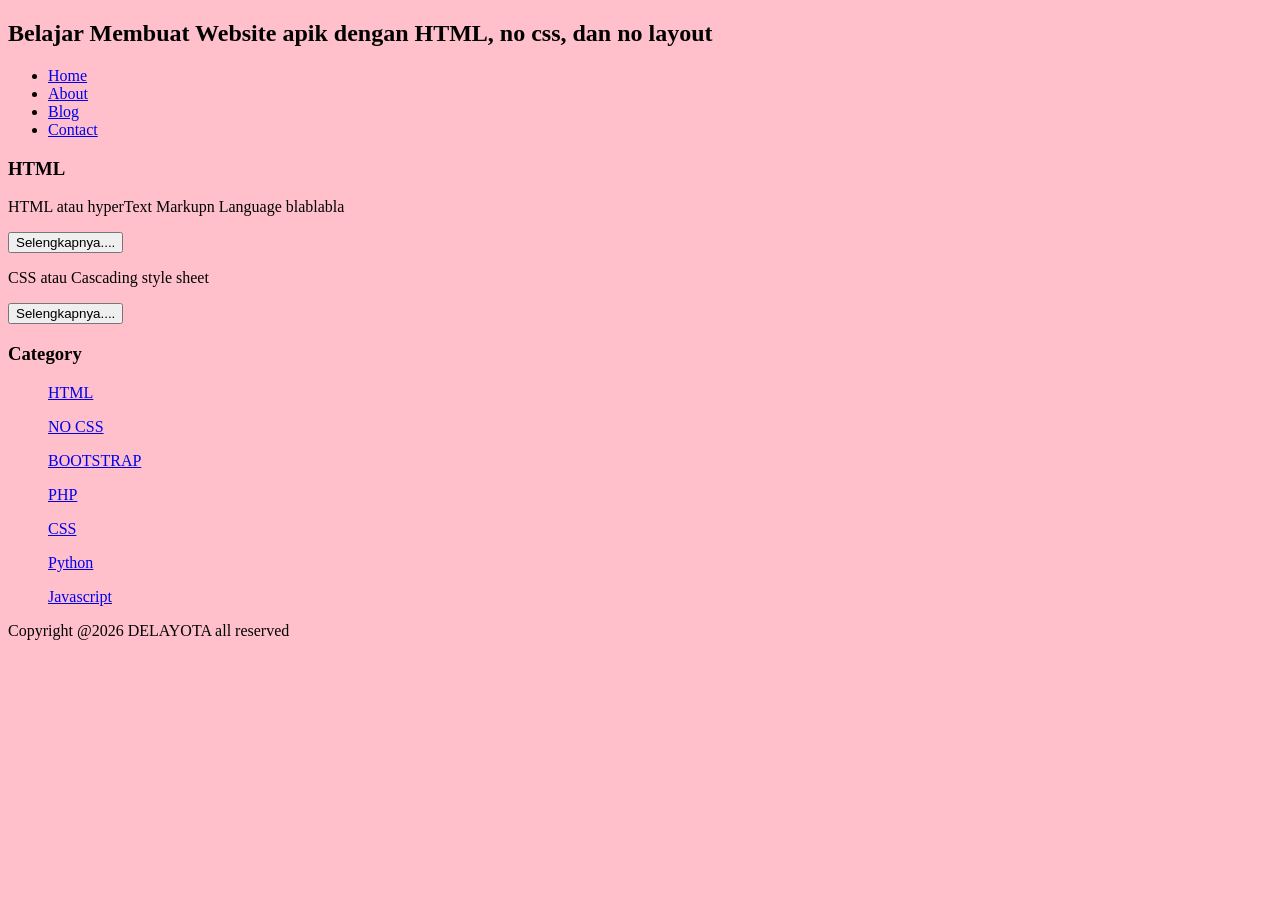
==== index.html @ 5c4d5126 "Add files via upload" ====
<!DOCTYPE HTML>
<html lang="en">
  <head>
     <title>DElayota</title>
     <link rel="stylesheet" href="style.css">
  </head>
  <body>
     <h2>Belajar Membuat Website apik dengan HTML, no css, dan no layout</h2>
       <ul>
         <li><a href="index.html">Home</a></li>
         <li><a href="about.html">About</a></li>
         <li><a href="#">Blog</a></li>
         <li><a href="#">Contact</a></li>
       </ul>
         <h3>HTML</h3>

         <p>HTML atau hyperText Markupn Language blablabla</p>
         <button>Selengkapnya....</button>
         <p>CSS atau Cascading style sheet</p>
         <button>Selengkapnya....</button>


       <h3>Category</h3>
       <ul>
        <p><a href="#" >HTML</a></p>
        <p><a href="#" >NO CSS</a></p>
        <p><a href="#" >BOOTSTRAP</a></p>
        <p><a href="#" >PHP</a></p>
        <p><a href="#" >CSS</a></p>
        <p><a href="#" >Python</a></p>
        <p><a href="#" >Javascript</a></p>
       </ul>
         <p>Copyright @2026 DELAYOTA all reserved</p>
  </body>
</HTML>
---- style.css ----
body
{
    background-color:pink;
}
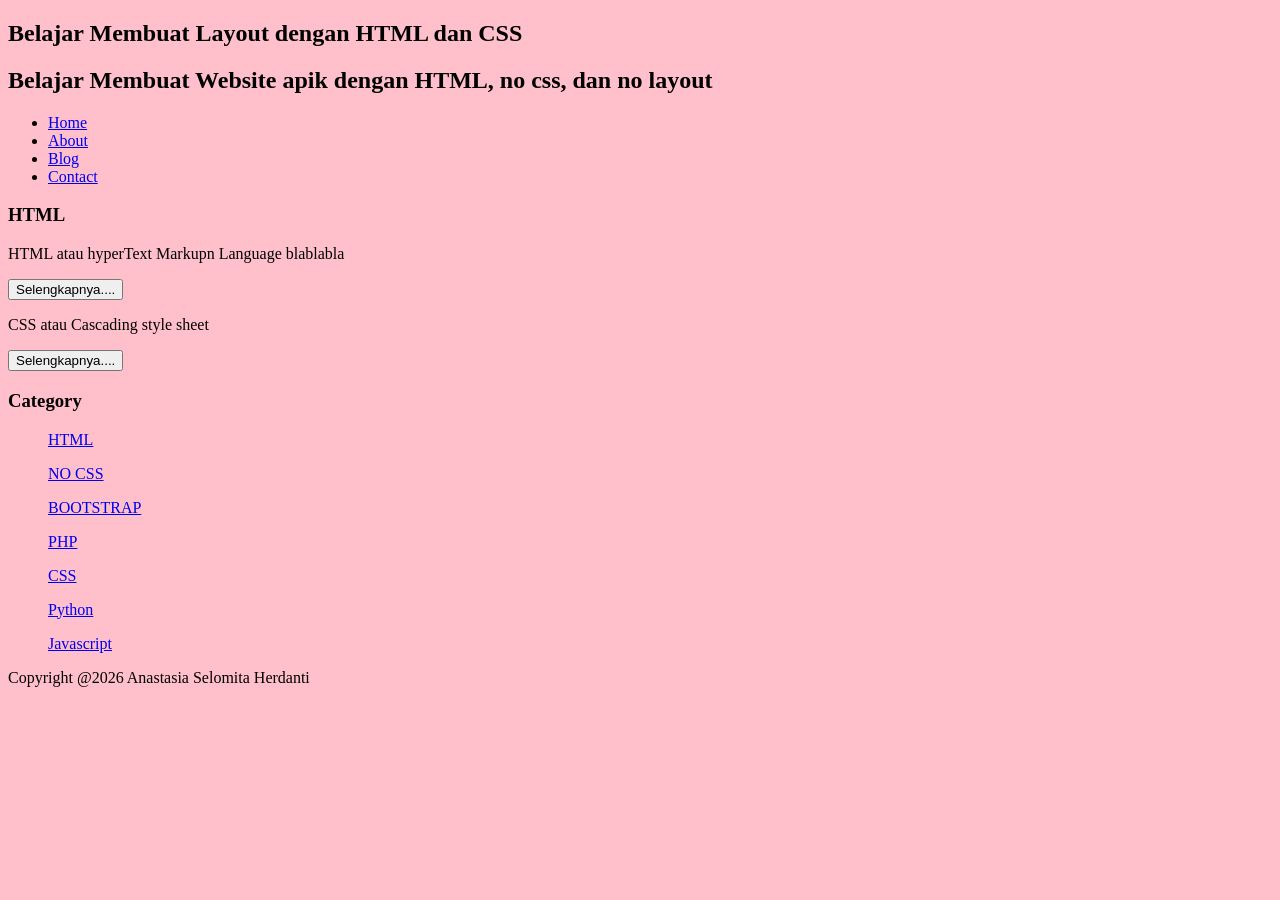
==== commit f9cfa4f5: "Update index.html" ====
--- a/index.html
+++ b/index.html
@@ -5,6 +5,11 @@
      <link rel="stylesheet" href="style.css">
   </head>
   <body>
+    <div class="header">
+      <div class="jarak">
+        <h2>Belajar Membuat Layout dengan HTML dan CSS</h2>
+      </div>
+    </div>
      <h2>Belajar Membuat Website apik dengan HTML, no css, dan no layout</h2>
        <ul>
          <li><a href="index.html">Home</a></li>
@@ -30,6 +35,6 @@
         <p><a href="#" >Python</a></p>
         <p><a href="#" >Javascript</a></p>
        </ul>
-         <p>Copyright @2026 DELAYOTA all reserved</p>
+         <p>Copyright @2026 Anastasia Selomita Herdanti</p>
   </body>
-</HTML>+</HTML>
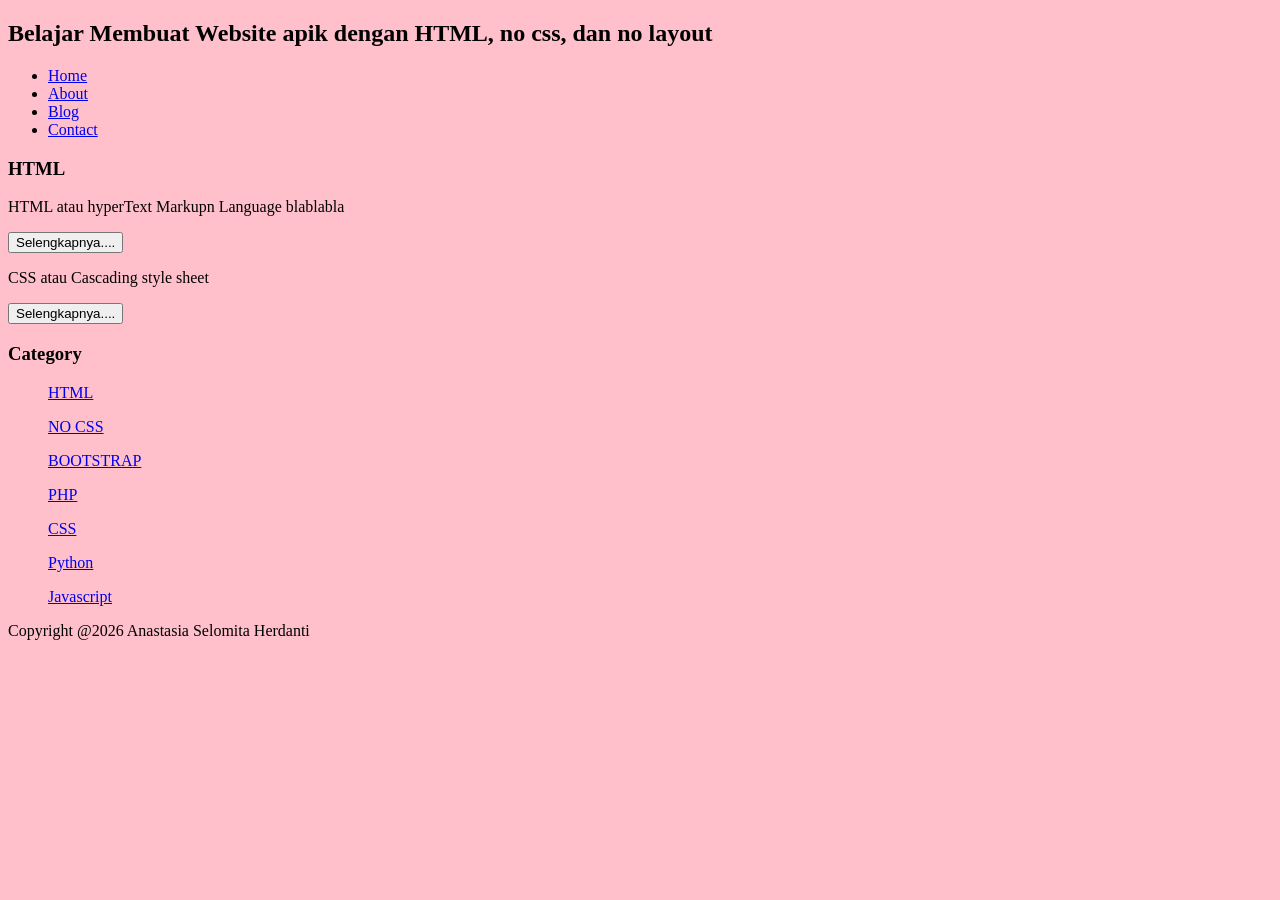
==== commit 00d831ad: "Update index.html" ====
--- a/index.html
+++ b/index.html
@@ -7,7 +7,6 @@
   <body>
     <div class="header">
       <div class="jarak">
-        <h2>Belajar Membuat Layout dengan HTML dan CSS</h2>
       </div>
     </div>
      <h2>Belajar Membuat Website apik dengan HTML, no css, dan no layout</h2>
--- a/style.css
+++ b/style.css
@@ -1,4 +1,36 @@
 body
 {
     background-color:pink;
-}+}
+
+.jarak{
+    padding:0 2pc;
+}
+
+.menu{
+    background-color":#417aa8;
+    height:50px;
+    line-height:50px;
+    position:relative;
+    width:90%;
+    margin:0 auto;
+    padding:0 auto;
+}
+
+.menu ul {
+    list-style:none;
+}
+
+.menu ul li a {
+    float:left;
+    width:70px;
+    display:block;
+    text-align:center;
+    color:#FFF;
+    text-decoration:none;
+}
+
+.menu ul li a:hover {
+    background-color:#4b88bb;
+    display:block;
+}
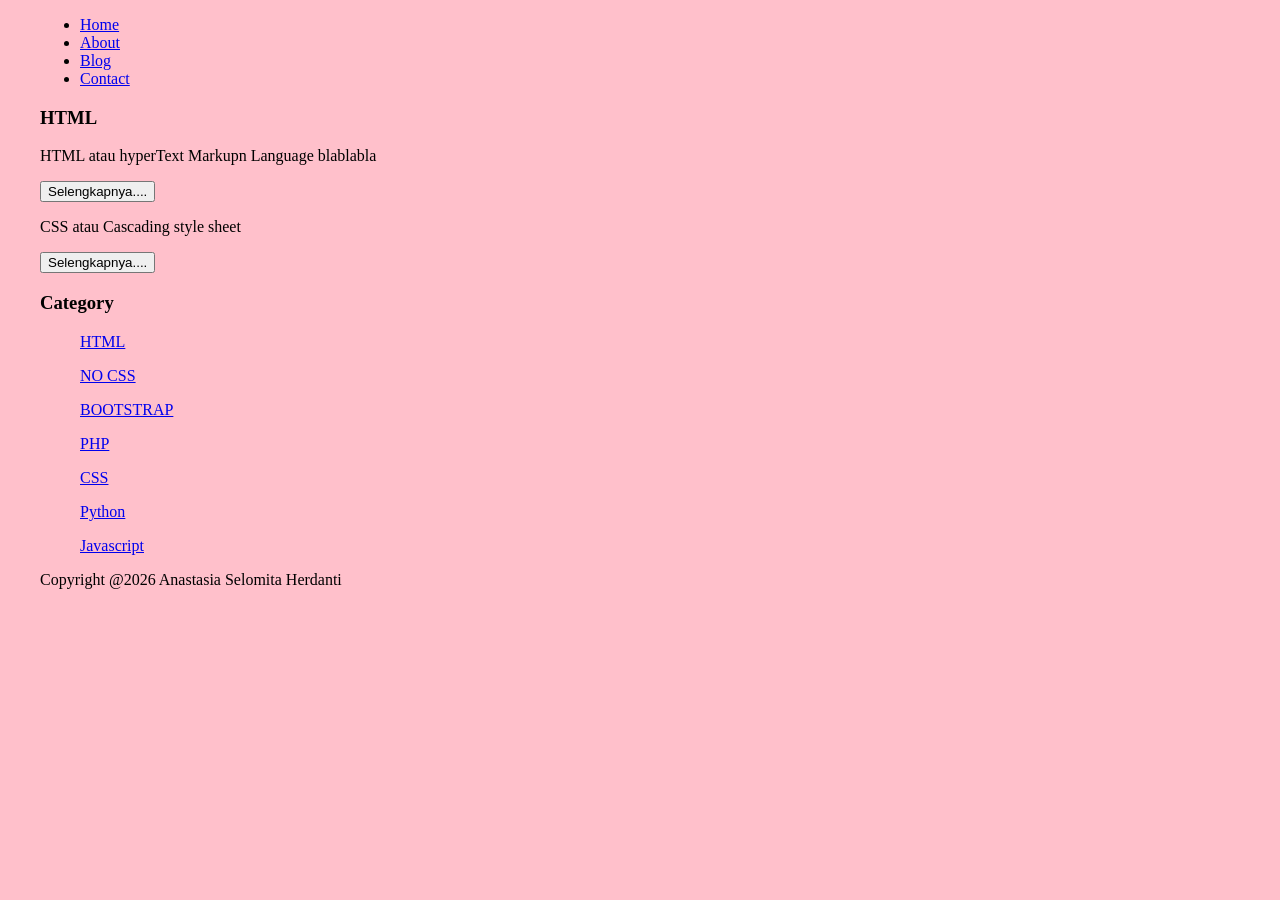
==== commit b23e691a: "Update index.html" ====
--- a/index.html
+++ b/index.html
@@ -6,10 +6,11 @@
   </head>
   <body>
     <div class="header">
-      <div class="jarak">
+      <div class="jarak
+        <h2>Belajar Membuat Website apik dengan HTML, no css, dan no layout</h2>
       </div>
     </div>
-     <h2>Belajar Membuat Website apik dengan HTML, no css, dan no layout</h2>
+  <div class="menu">
        <ul>
          <li><a href="index.html">Home</a></li>
          <li><a href="about.html">About</a></li>
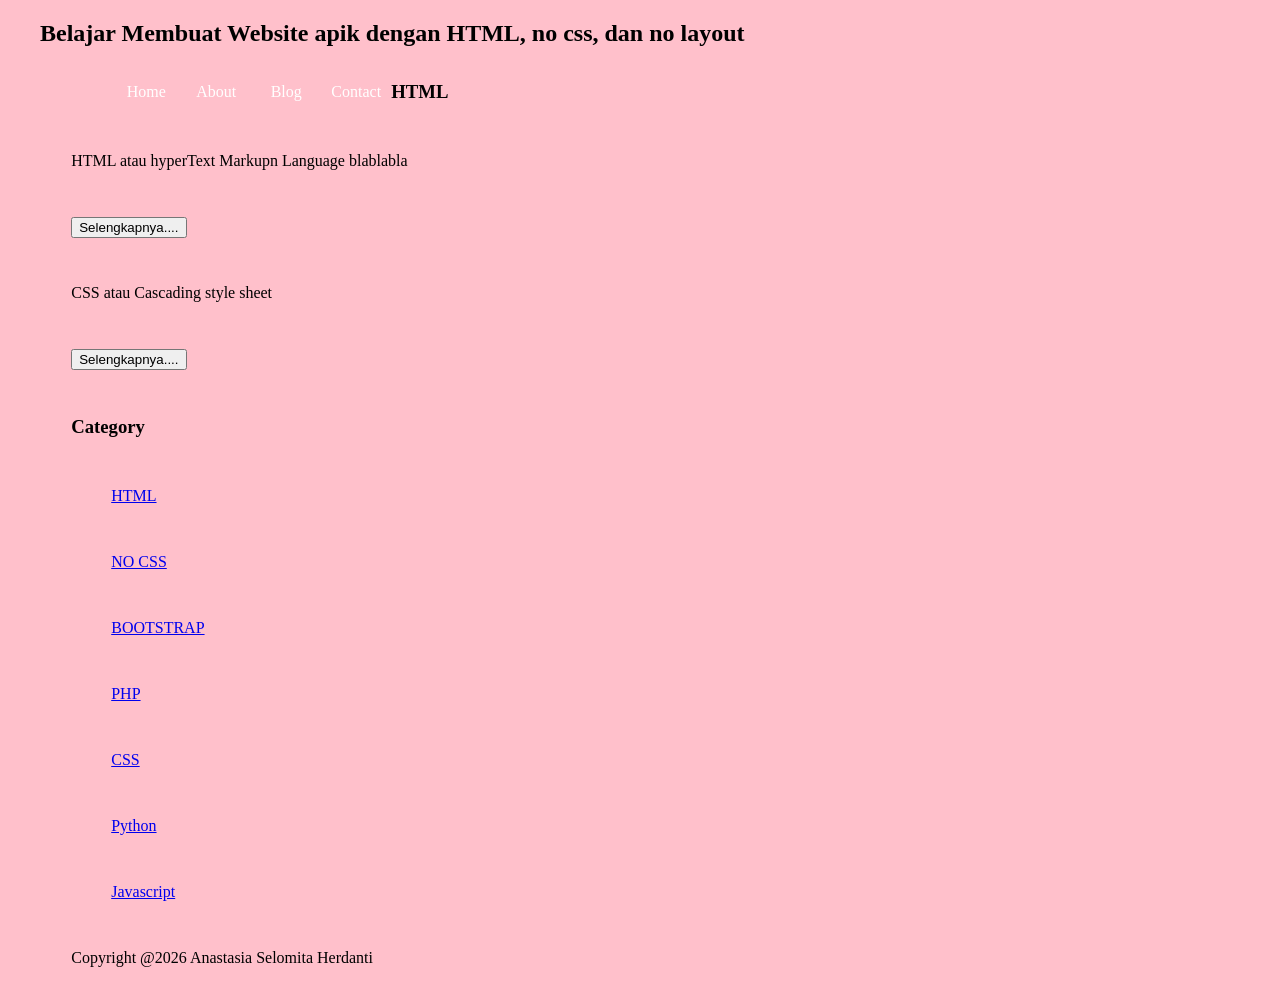
==== commit 7737d42e: "Update index.html" ====
--- a/index.html
+++ b/index.html
@@ -6,7 +6,7 @@
   </head>
   <body>
     <div class="header">
-      <div class="jarak
+      <div class="jarak">
         <h2>Belajar Membuat Website apik dengan HTML, no css, dan no layout</h2>
       </div>
     </div>
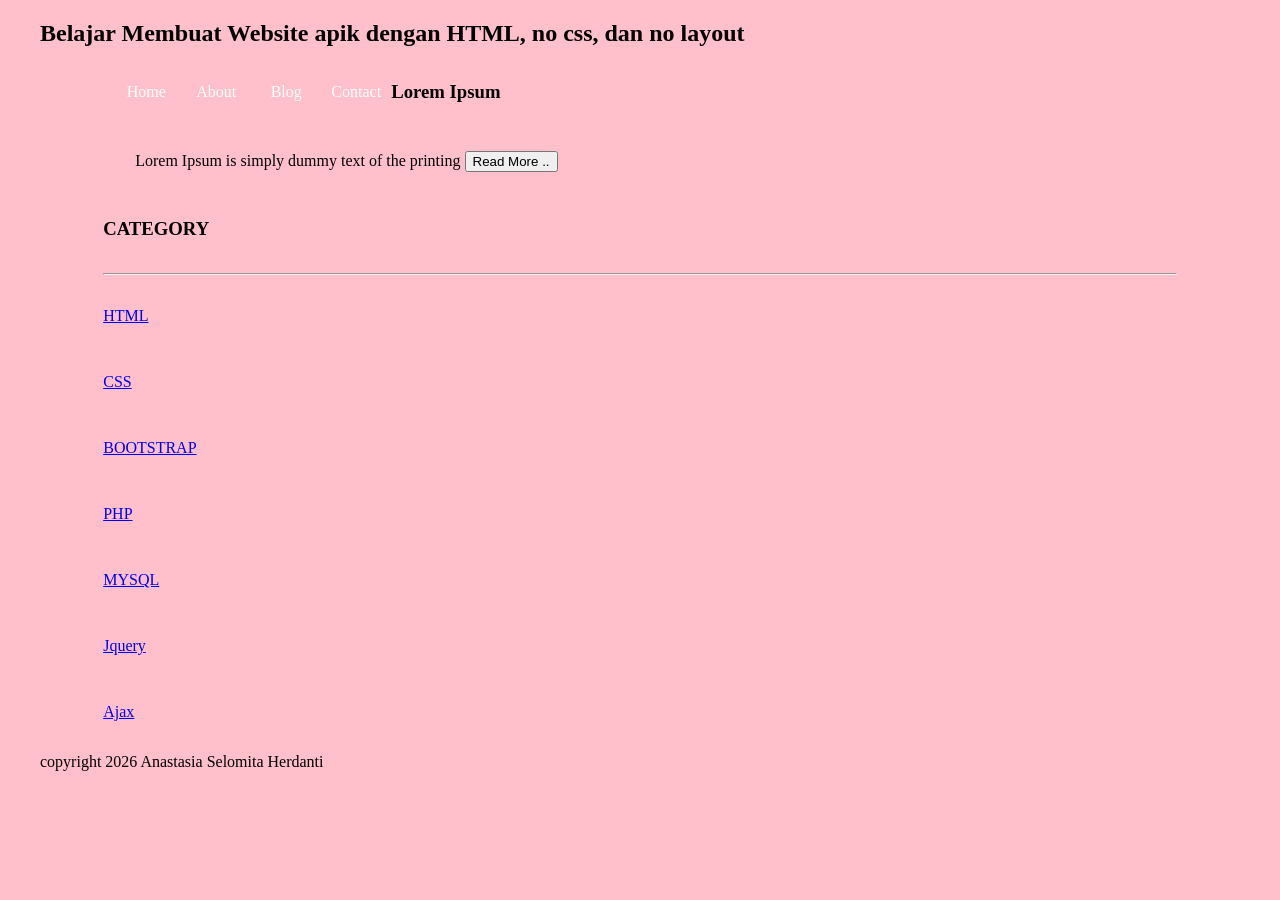
==== commit 7bc00bbf: "Update index.html" ====
--- a/index.html
+++ b/index.html
@@ -17,24 +17,40 @@
          <li><a href="#">Blog</a></li>
          <li><a href="#">Contact</a></li>
        </ul>
-         <h3>HTML</h3>
-
-         <p>HTML atau hyperText Markupn Language blablabla</p>
-         <button>Selengkapnya....</button>
-         <p>CSS atau Cascading style sheet</p>
-         <button>Selengkapnya....</button>
-
-
-       <h3>Category</h3>
-       <ul>
-        <p><a href="#" >HTML</a></p>
-        <p><a href="#" >NO CSS</a></p>
-        <p><a href="#" >BOOTSTRAP</a></p>
-        <p><a href="#" >PHP</a></p>
-        <p><a href="#" >CSS</a></p>
-        <p><a href="#" >Python</a></p>
-        <p><a href="#" >Javascript</a></p>
-       </ul>
-         <p>Copyright @2026 Anastasia Selomita Herdanti</p>
+    <div class="content">
+            <div class="jarak">
+                    <!-- blog -->
+                    <div class="border">
+                            <div class="jarak">
+                                    <h3>Lorem Ipsum</h3>
+                                    <p>Lorem Ipsum is simply dummy text of the printing
+                                    <button class="btn">Read More ..</button>
+                            </div>
+                    </div>
+                    <!-- end blog -->
+            </div>
+            <!-- kiri -->
+            <!-- kanan -->
+            <div class="kanan">
+                    <div class="jarak">
+                            <h3>CATEGORY</h3>
+                            <hr/>
+                            <p><a href="#" class="undecor">HTML</a></p>
+                            <p><a href="#" class="undecor">CSS</a></p>
+                            <p><a href="#" class="undecor">BOOTSTRAP</a></p>
+                            <p><a href="#" class="undecor">PHP</a></p>
+                            <p><a href="#" class="undecor">MYSQL</a></p>
+                            <p><a href="#" class="undecor">Jquery</a></p>
+                            <p><a href="#" class="undecor">Ajax</a></p>
+                    </div>
+            </div>
+            <!-- kanan -->
+      </div>
+  </div
+  <div class="footer">
+          <div class="jarak"
+                  <p>copyright 2026 Anastasia Selomita Herdanti</p>
+          </div>
+  </div>
   </body>
 </HTML>
--- a/style.css
+++ b/style.css
@@ -8,7 +8,7 @@
 }
 
 .menu{
-    background-color":#417aa8;
+    background-color":#418aa8;
     height:50px;
     line-height:50px;
     position:relative;
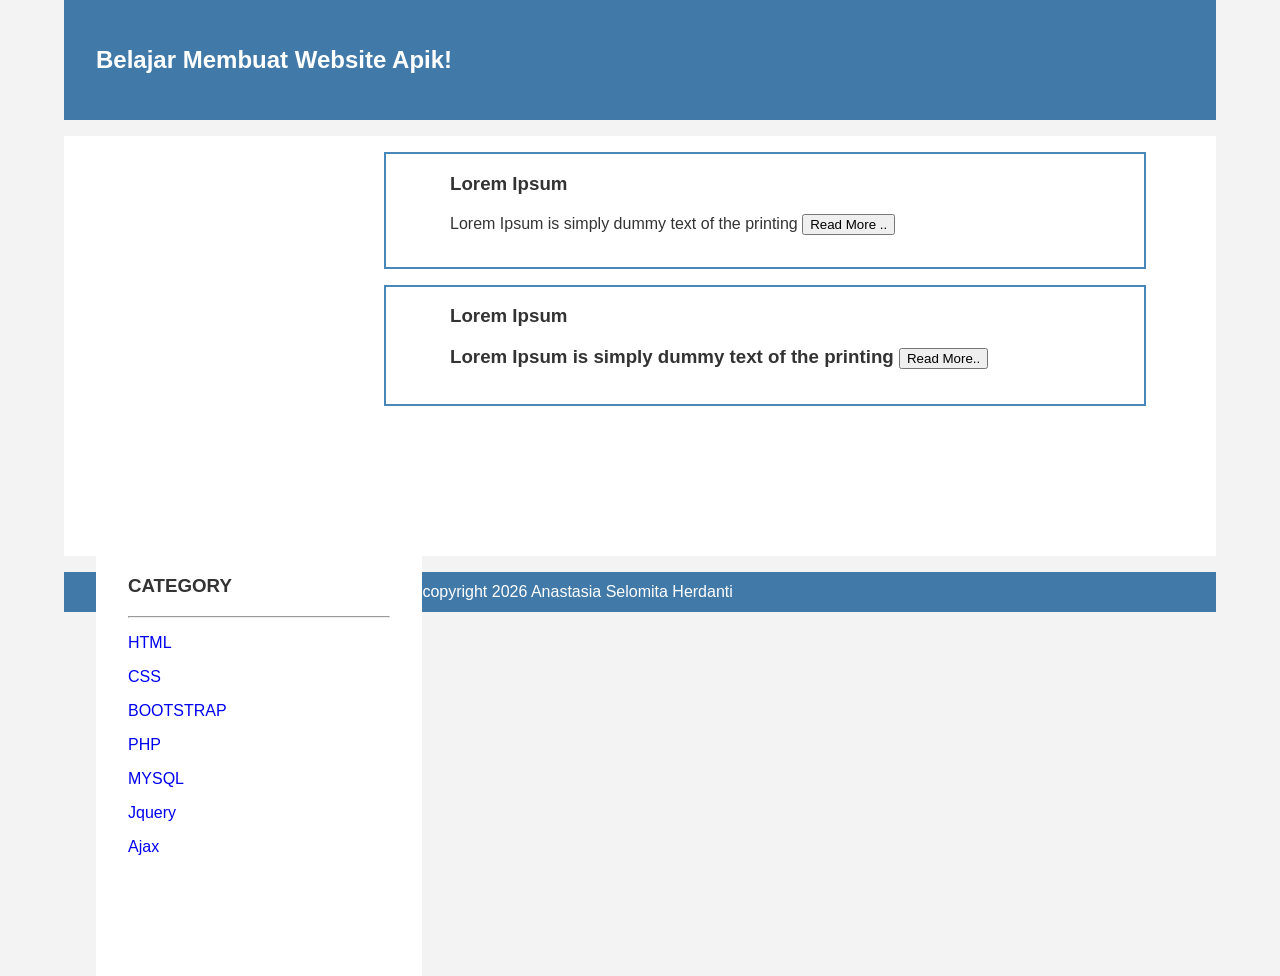
==== commit d0f57ec8: "Update index.html" ====
--- a/index.html
+++ b/index.html
@@ -1,13 +1,12 @@
-<!DOCTYPE HTML>
-<html lang="en">
+<html>
   <head>
      <title>DElayota</title>
-     <link rel="stylesheet" href="style.css">
   </head>
+  <link rel="stylesheet" href="style.css">
   <body>
     <div class="header">
       <div class="jarak">
-        <h2>Belajar Membuat Website apik dengan HTML, no css, dan no layout</h2>
+        <h2>Belajar Membuat Website Apik!</h2>
       </div>
     </div>
   <div class="menu">
@@ -17,40 +16,52 @@
          <li><a href="#">Blog</a></li>
          <li><a href="#">Contact</a></li>
        </ul>
-    <div class="content">
-            <div class="jarak">
-                    <!-- blog -->
-                    <div class="border">
-                            <div class="jarak">
-                                    <h3>Lorem Ipsum</h3>
-                                    <p>Lorem Ipsum is simply dummy text of the printing
-                                    <button class="btn">Read More ..</button>
-                            </div>
-                    </div>
-                    <!-- end blog -->
+  </div>
+<div class="content">
+    <div class="jarak">
+        <!-- kiri -->
+       <div class="kiri">
+         <!-- blog -->
+         <div class="border">
+             <div class="jarak">
+                 <h3>Lorem Ipsum</h3>
+                 <p>Lorem Ipsum is simply dummy text of the printing
+                 <button class="btn">Read More ..</button>
+             </div>
+         </div>
+         <!-- end blog -->
+         <!-- blog -->
+         <div class="border">
+             <div class="jarak">
+                 <h3>Lorem Ipsum</</h3>
+                 <p>Lorem Ipsum is simply dummy text of the printing
+                 <button class="btn">Read More..</button>
             </div>
-            <!-- kiri -->
-            <!-- kanan -->
-            <div class="kanan">
-                    <div class="jarak">
-                            <h3>CATEGORY</h3>
-                            <hr/>
-                            <p><a href="#" class="undecor">HTML</a></p>
-                            <p><a href="#" class="undecor">CSS</a></p>
-                            <p><a href="#" class="undecor">BOOTSTRAP</a></p>
-                            <p><a href="#" class="undecor">PHP</a></p>
-                            <p><a href="#" class="undecor">MYSQL</a></p>
-                            <p><a href="#" class="undecor">Jquery</a></p>
-                            <p><a href="#" class="undecor">Ajax</a></p>
-                    </div>
-            </div>
-            <!-- kanan -->
-      </div>
-  </div
-  <div class="footer">
-          <div class="jarak"
-                  <p>copyright 2026 Anastasia Selomita Herdanti</p>
-          </div>
-  </div>
-  </body>
-</HTML>
+         </div>
+         <!-- end blog -->
+       </div>
+       <!-- kiri -->
+       <!-- kanan -->
+       <div class="kanan">
+           <div class="jarak">
+               <h3>CATEGORY</h3>
+               <hr/>
+               <p><a href="#" class="undecor">HTML</a></p>
+               <p><a href="#" class="undecor">CSS</a></p>
+               <p><a href="#" class="undecor">BOOTSTRAP</a></p>
+               <p><a href="#" class="undecor">PHP</a></p>
+               <p><a href="#" class="undecor">MYSQL</a></p>
+               <p><a href="#" class="undecor">Jquery</a></p>
+               <p><a href="#" class="undecor">Ajax</a></p>
+           </div>
+       </div>
+       <!-- kanan -->
+   </div>
+</div>
+<div class="footer">
+    <div class="jarak">
+        <p>copyright 2026 Anastasia Selomita Herdanti</p>
+    </div>
+</div>
+    </body>
+</html>
--- a/style.css
+++ b/style.css
@@ -1,6 +1,65 @@
-body
-{
-    background-color:pink;
+body{
+    background:#f3f3f3;
+    color:#333;
+    width:100%;
+    font-family:sans-serif;
+    margin:0 auto;
+}
+
+.header{
+    width:90%;
+    margin:auto;
+    height:120px;
+    line-height:120px;
+    background:#417aa8;
+    color:#fff;
+}
+
+.content{
+    width:90%;
+    margin:auto;
+    height:420px;
+    padding:0.1px;
+    background:#fff;
+    color:#333;
+}
+
+.border{
+    border:2px solid #4887b9;
+    margin-top:1pc;
+    padding-bottom:1pc;
+    padding-left:2pc;
+    padding-right:2pc;
+}
+
+.kiri{
+    width:70%;
+    float:left;
+    margin:auto;
+    background:#fff;
+    height:420px;
+}
+
+.kanan{
+    width:30%;
+    float:left;
+    margin:auto;
+    background:#fff;
+    height:420px;
+}
+
+.undecor{
+    text-decoration:none;
+}
+
+.footer{
+    width:90%;
+    margin:auto;
+    height:40px;
+    line-height:40px;
+    background:#417aa8;
+    color:#fff;
+    margin-bottom: 1pc;
 }
 
 .jarak{
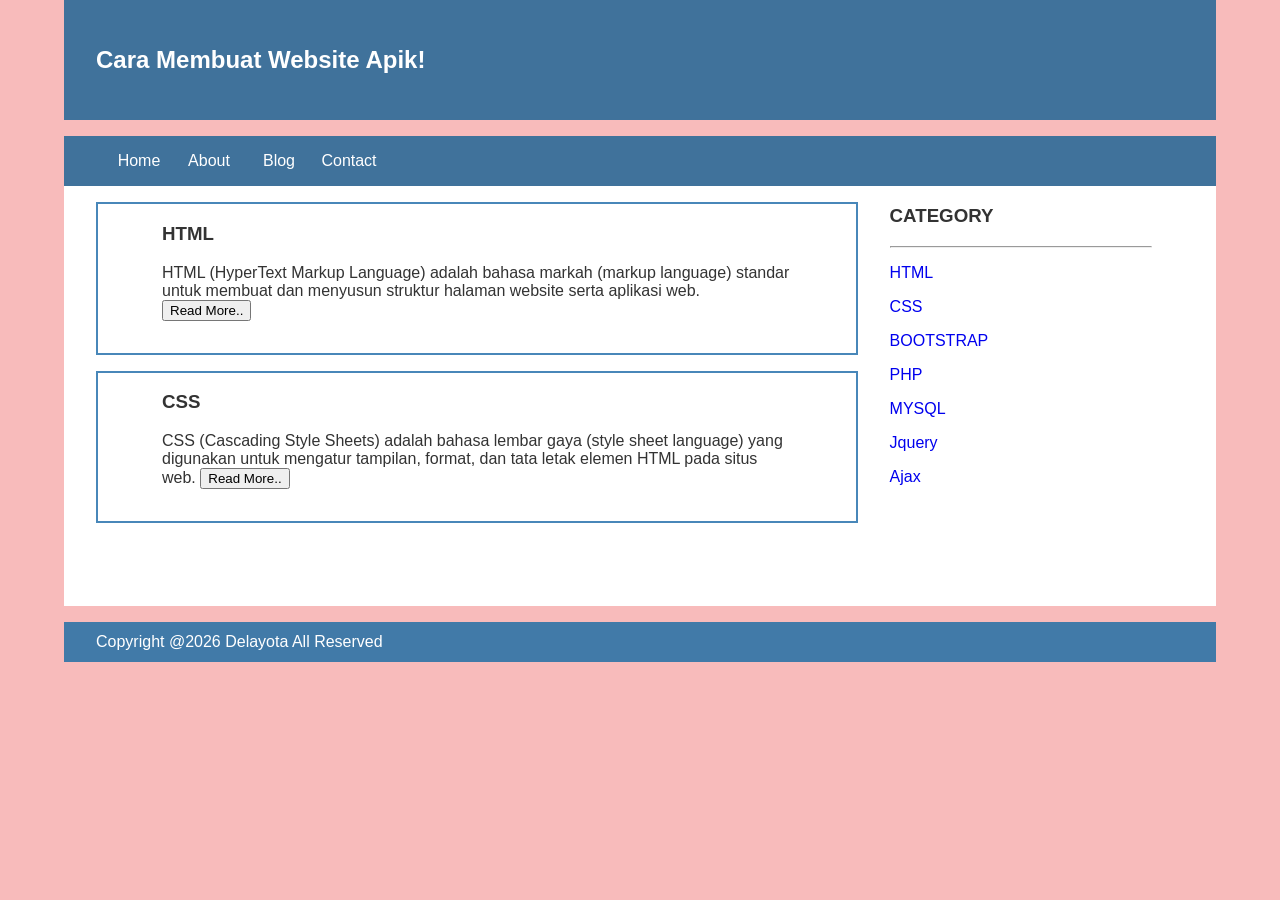
==== commit 41095046: "Update index.html" ====
--- a/index.html
+++ b/index.html
@@ -1,66 +1,66 @@
 <html>
-  <head>
-     <title>DElayota</title>
-  </head>
-  <link rel="stylesheet" href="style.css">
-  <body>
-    <div class="header">
-      <div class="jarak">
-        <h2>Belajar Membuat Website Apik!</h2>
-      </div>
+    <head>
+        <title>Delayota News!</title>
+    </head>
+    <link rel="stylesheet" href="style.css">
+    <body>
+        <div class="header">
+            <div class="jarak">
+                <h2>Cara Membuat Website Apik!</h2>
+            </div>
+        </div>
+    <div class="menu">
+        <ul>
+            <li><a href="#">Home</a></li>
+            <li><a href="#">About</a></li>
+            <li><a href="#">Blog</a></li>
+            <li><a href="#">Contact</a></li>
+        </ul>
     </div>
-  <div class="menu">
-       <ul>
-         <li><a href="index.html">Home</a></li>
-         <li><a href="about.html">About</a></li>
-         <li><a href="#">Blog</a></li>
-         <li><a href="#">Contact</a></li>
-       </ul>
-  </div>
 <div class="content">
     <div class="jarak">
         <!-- kiri -->
-       <div class="kiri">
-         <!-- blog -->
-         <div class="border">
-             <div class="jarak">
-                 <h3>Lorem Ipsum</h3>
-                 <p>Lorem Ipsum is simply dummy text of the printing
-                 <button class="btn">Read More ..</button>
-             </div>
-         </div>
-         <!-- end blog -->
-         <!-- blog -->
-         <div class="border">
-             <div class="jarak">
-                 <h3>Lorem Ipsum</</h3>
-                 <p>Lorem Ipsum is simply dummy text of the printing
-                 <button class="btn">Read More..</button>
+        <div class="kiri">
+            <!-- blog -->
+            <div class="border">
+                <div class="jarak">
+                    <h3>HTML</h3>
+                    <p>HTML (HyperText Markup Language) adalah bahasa markah (markup language) standar untuk membuat dan menyusun struktur halaman website serta aplikasi web.
+                    <button class="btn">Read More..</button>
+                </div>
             </div>
-         </div>
-         <!-- end blog -->
-       </div>
-       <!-- kiri -->
-       <!-- kanan -->
-       <div class="kanan">
-           <div class="jarak">
-               <h3>CATEGORY</h3>
-               <hr/>
-               <p><a href="#" class="undecor">HTML</a></p>
-               <p><a href="#" class="undecor">CSS</a></p>
-               <p><a href="#" class="undecor">BOOTSTRAP</a></p>
-               <p><a href="#" class="undecor">PHP</a></p>
-               <p><a href="#" class="undecor">MYSQL</a></p>
-               <p><a href="#" class="undecor">Jquery</a></p>
-               <p><a href="#" class="undecor">Ajax</a></p>
-           </div>
-       </div>
-       <!-- kanan -->
-   </div>
+            <!-- end blog -->
+            <!-- blog -->
+            <div class="border">
+                <div class="jarak">
+                    <h3>CSS</h3>
+                    <p>CSS (Cascading Style Sheets) adalah bahasa lembar gaya (style sheet language) yang digunakan untuk mengatur tampilan, format, dan tata letak elemen HTML pada situs web.
+                    <button class="btn">Read More..</button>
+                </div>
+            </div>
+            <!-- end blog -->
+        </div>
+        <!-- kiri -->
+        <!-- kanan -->
+        <div class="kanan">
+            <div class="jarak">
+                <h3>CATEGORY</h3>
+                <hr/>
+                <p><a href="#" class="undecor">HTML</a></p>
+                <p><a href="#" class="undecor">CSS</a></p>
+                <p><a href="#" class="undecor">BOOTSTRAP</a></p>
+                <p><a href="#" class="undecor">PHP</a></p>
+                <p><a href="#" class="undecor">MYSQL</a></p>
+                <p><a href="#" class="undecor">Jquery</a></p>
+                <p><a href="#" class="undecor">Ajax</a></p>
+            </div>
+        </div>
+        <!-- kanan -->
+    </div>
 </div>
 <div class="footer">
     <div class="jarak">
-        <p>copyright 2026 Anastasia Selomita Herdanti</p>
+        <p>Copyright @2026 Delayota All Reserved</p>
     </div>
 </div>
     </body>
--- a/style.css
+++ b/style.css
@@ -1,5 +1,5 @@
 body{
-    background:#f3f3f3;
+    background:#f8bbbb;
     color:#333;
     width:100%;
     font-family:sans-serif;
@@ -11,8 +11,8 @@
     margin:auto;
     height:120px;
     line-height:120px;
-    background:#417aa8;
-    color:#fff;
+    background:#40729b;
+    color:#FFF;
 }
 
 .content{
@@ -67,7 +67,7 @@
 }
 
 .menu{
-    background-color":#418aa8;
+    background-color:#40729b;
     height:50px;
     line-height:50px;
     position:relative;
